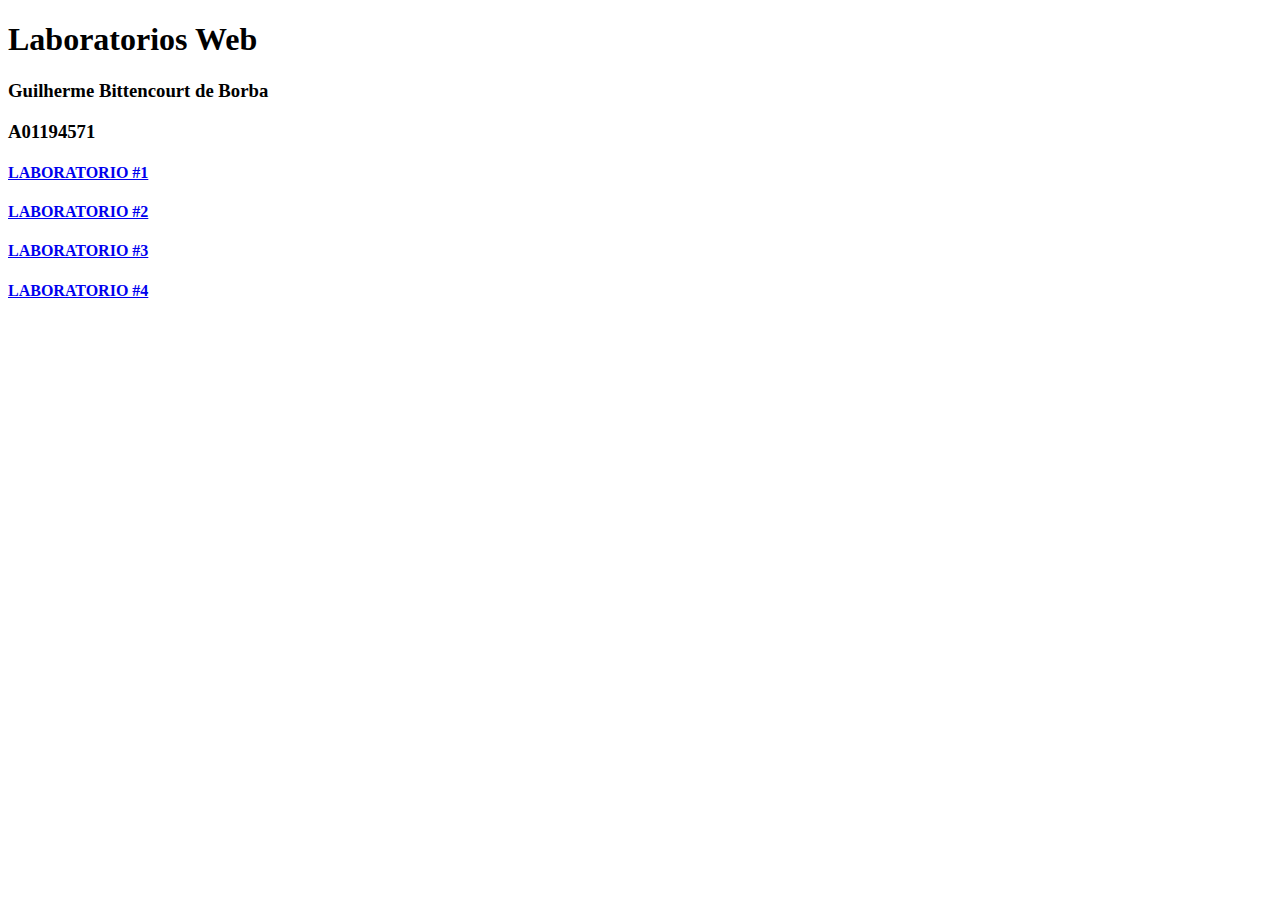
==== index.html @ 2f1a2a3a "lab 3" ====
<!DOCTYPE html>
<html lang="en">
<head>
  <meta charset="utf-8"/>
  <meta name="viewport" content="width=device-width, initial-scale=1.0">
  <title>A01194571</title>
</head>
  <body>
    <h1>Laboratorios Web</h1>
    <h3>Guilherme Bittencourt de Borba</h3>
    <h3>A01194571</h3>
    <h4><a href="index.html">LABORATORIO #1</a></h4>
    <h4><a href="index.html">LABORATORIO #2</a></h4>
    <h4><a href="Laboratorio_3/index.html">LABORATORIO #3</a></h4>
    <h4><a href="Laboratorio_4/index.html">LABORATORIO #4</a></h4>
  </body>
</html>
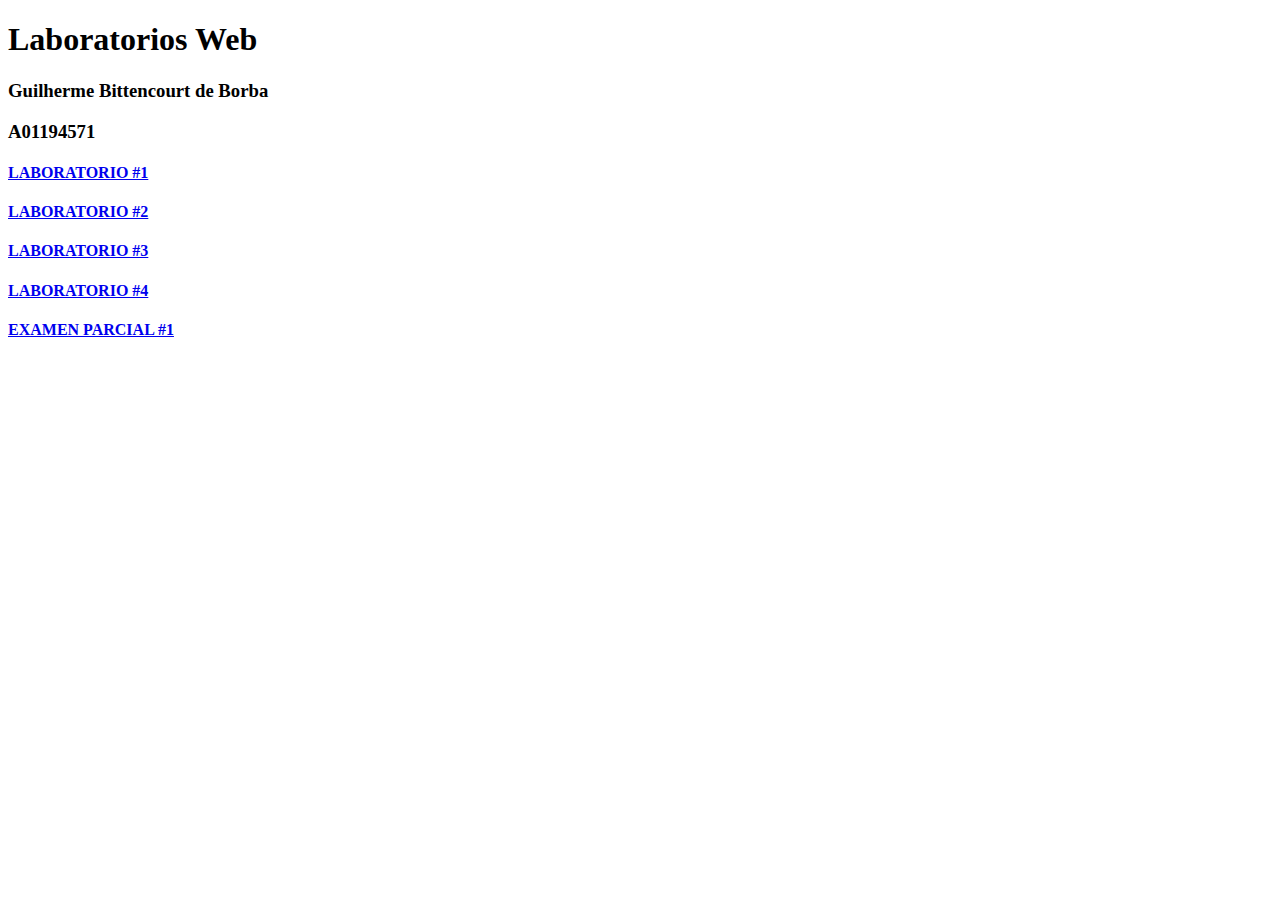
==== commit 3b83158d: "examen parcial 1" ====
--- a/index.html
+++ b/index.html
@@ -9,9 +9,10 @@
     <h1>Laboratorios Web</h1>
     <h3>Guilherme Bittencourt de Borba</h3>
     <h3>A01194571</h3>
-    <h4><a href="index.html">LABORATORIO #1</a></h4>
-    <h4><a href="index.html">LABORATORIO #2</a></h4>
+    <h4><a href="Laboratorio_1/index.html">LABORATORIO #1</a></h4>
+    <h4><a href="Laboratorio_2/index.html">LABORATORIO #2</a></h4>
     <h4><a href="Laboratorio_3/index.html">LABORATORIO #3</a></h4>
     <h4><a href="Laboratorio_4/index.html">LABORATORIO #4</a></h4>
+    <h4><a href="Parcial_1/index.html">EXAMEN PARCIAL #1</a></h4>
   </body>
 </html>